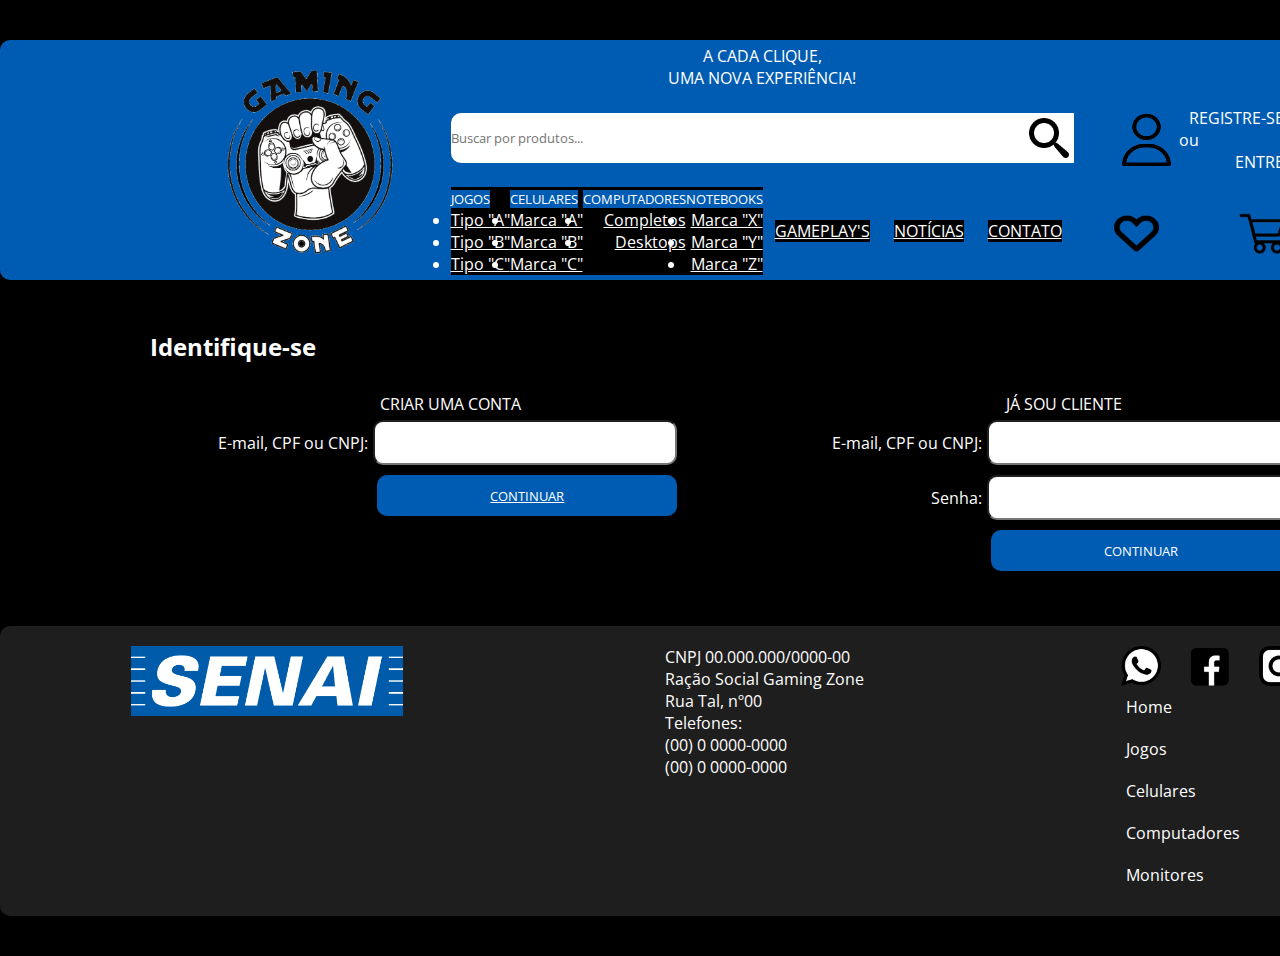
==== login.html @ 61d3743d "apenas_estrutura_do_site" ====
<!DOCTYPE html>
<html lang="pt-br">
<head>
    <meta charset="UTF-8">
    <meta name="viewport" content="width=device-width, initial-scale=1.0">
    <link rel="stylesheet" href="/CSS/index.css">
    <link rel="stylesheet" href="/CSS/login.css">
    <title>Gaming Zone</title>
    <link rel="ico" type="image/x-icon" href="/favicon_io/favicon-32x32 - Copia.png">
    <link href="https://cdn.jsdelivr.net/npm/bootstrap@5.3.2/dist/css/bootstrap.min.css" rel="stylesheet" integrity="sha384-T3c6CoIi6uLrA9TneNEoa7RxnatzjcDSCmG1MXxSR1GAsXEV/Dwwykc2MPK8M2HN" crossorigin="anonymous">
</head>
<body>
    <header>
        <nav class="container_cabecalho">
            <div id="logo">
                <a href="index.html"><img src="/img/ico_perfil/logo.png" alt="Gaming Zone"></a>
            </div>
            <div>
                <p id="slogan">A CADA CLIQUE,<br> UMA NOVA EXPERIÊNCIA!</p>
                <div class="buscador">
                    <input type="text" placeholder="Buscar por produtos...">
                    <button type="submit"><img src="/img/ico_menu_filtro/ico_busca.png" alt="Buscar"></button>
                </div>
                <div class="menu">
                    <div class="dropdown">
                        <button class="btn btn-secondary dropdown-toggle" type="button" data-bs-toggle="dropdown" aria-expanded="false">JOGOS</button>
                        <ul class="dropdown-menu">
                          <li><a class="dropdown-item" href="#">Tipo "A"</a></li>
                          <li><a class="dropdown-item" href="#">Tipo "B"</a></li>
                          <li><a class="dropdown-item" href="#">Tipo "C"</a></li>
                        </ul>            
                    </div>
                    <div class="dropdown">
                        <button class="btn btn-secondary dropdown-toggle" type="button" data-bs-toggle="dropdown" aria-expanded="false">CELULARES</button>
                        <ul class="dropdown-menu">
                          <li><a class="dropdown-item" href="#">Marca "A"</a></li>
                          <li><a class="dropdown-item" href="#">Marca "B"</a></li>
                          <li><a class="dropdown-item" href="#">Marca "C"</a></li>
                        </ul>            
                    </div>
                    <div class="dropdown">
                        <button class="btn btn-secondary dropdown-toggle" type="button" data-bs-toggle="dropdown" aria-expanded="false">COMPUTADORES</button>
                        <ul class="dropdown-menu">
                          <li><a class="dropdown-item" href="#">Completos</a></li>
                          <li><a class="dropdown-item" href="#">Desktops</a></li>
                        </ul>            
                    </div>
                    <div class="dropdown">
                        <button class="btn btn-secondary dropdown-toggle" type="button" data-bs-toggle="dropdown" aria-expanded="false">NOTEBOOKS</button>
                        <ul class="dropdown-menu">
                          <li><a class="dropdown-item" href="#">Marca "X"</a></li>
                          <li><a class="dropdown-item" href="#">Marca "Y"</a></li>
                          <li><a class="dropdown-item" href="#">Marca "Z"</a></li>
                        </ul>            
                    </div>
                    <div class="menu-link">
                        <a class="nav-link" href="#">GAMEPLAY'S</a>
                    </div>
                    <div class="menu-link">
                        <a class="nav-link" href="#">NOTÍCIAS</a>
                    </div>
                    <div class="menu-link">
                        <a class="nav-link" href="#">CONTATO</a>
                    </div>
                </div>
            </div>
            <div class="container_perfil">
                <div class="perfil">
                    <img src="/img/ico_perfil/ico_perfil.png" alt="icone-perfil">
                    <div class="registro">
                        <p id="account">
                            <a href="">REGISTRE-SE</a> ou <br>
                            <a href="">ENTRE</a>
                        </p>                        
                    </div>
                </div>
                <div class="vendas">
                    <a href=""><img id="favoritos" src="/img/ico_perfil/ico_coracao.png" alt="Favoritos"></a>
                    <a href=""><img id="compras" src="/img/ico_perfil/ico_carrinho.png" alt="Compras"></a>
                </div>
            </div>
        </nav>
    </header>
    <main>
        <div class="box_identify">
            <h2 id="identify">Identifique-se</h2>
            <div class="access">
                <div class="access_user">
                    <p>CRIAR UMA CONTA</p>
                    <div class="data_user">
                        <p>E-mail, CPF ou CNPJ:</p><input type="text">
                    </div>
                    <a href="/register.html"><button type="submit">CONTINUAR</button></a>
                </div>
                <div class="access_user">
                    <p>JÁ SOU CLIENTE</p>
                    <div class="data_user">
                        <p>E-mail, CPF ou CNPJ:</p><input type="text">
                    </div>
                    <div class="data_user">
                        <p>Senha:</p><input type="text">
                    </div>
                    <button type="submit">CONTINUAR</button>
                </div>
            </div>
        </div>
    </main>
    <script src="https://cdn.jsdelivr.net/npm/bootstrap@5.3.2/dist/js/bootstrap.bundle.min.js" integrity="sha384-C6RzsynM9kWDrMNeT87bh95OGNyZPhcTNXj1NW7RuBCsyN/o0jlpcV8Qyq46cDfL" crossorigin="anonymous"></script>
</body>
<footer>
    <div class="footer">
        <img id="senai" src="/img/ico_perfil/senai-logo-1.png" alt="">
        <p class="adress">CNPJ 00.000.000/0000-00<br>Ração Social Gaming Zone<br>Rua Tal, nº00<br>Telefones:<br>(00) 0 0000-0000<br>(00) 0 0000-0000</p>
        <div class="test">
            <div class="media_social">
                <a href=""><img class="ico_media_social" src="/img/ico_redes_sociais/ico_whatsapp_2.png" alt=""></a>
                <a href=""><img class="ico_media_social" src="/img/ico_redes_sociais/ico_facebook_2.png" alt=""></a>
                <a href=""><img class="ico_media_social" src="/img/ico_redes_sociais/ico_instagram_2.png" alt=""></a>
                <a href=""><img class="ico_media_social" src="/img/ico_redes_sociais/ico_X_twitter_2.png" alt=""></a>
            </div>
            <div class="final_menu">
                <div class="list_1">
                    <a href="">Home</a>
                    <a href="">Jogos</a>
                    <a href="">Celulares</a>
                    <a href="">Computadores</a>
                    <a href="">Monitores</a>
                </div>                                       
                <div class="list_2">
                    <a href="">Peças</a>                    
                    <a href="">Notebooks</a>
                    <a href="">Gameplay</a>
                    <a href="">Notícias</a>
                    <a href="">Contato</a>
                </div>
            </div>
        </div>
    </div>        
</footer>
</html>
---- CSS/index.css ----
@import url('https://fonts.googleapis.com/css2?family=Inter:wght@400;500;600;700&family=Open+Sans:ital,wght@0,300;0,400;0,500;0,600;0,700;0,800;1,300;1,400;1,500;1,600;1,700;1,800&display=swap');
* {
    font-family: 'Open Sans', sans-serif;
    background-color: black;
    padding: 0px;
    margin: 0px;
    color: white;
}
h2 {
    display: flex;
    align-items: center;
    flex-direction: row;
    text-align: justify;
    width: 1494px;
    margin: auto;
    padding: 50px 0px 5px ;
}

.container_cabecalho {
    display: flex;
    justify-content:center;
    align-items: center;
    width: 1494px;
    margin: 40px auto 0px;
    border-radius: 10px;
    background-color: #005CB2;
}
nav img {
    width: 200px;
    height: 200px;
}
#logo {
    margin: 20px 40px 20px 50px;
}
#slogan{
    text-align: center;
    justify-content: center;
    background-color: #005CB2;
    margin: 0px;
}
.buscador {
    display: flex;
    justify-content: center;
    align-items: center;
    background-color: #005CB2;
    padding: 24px 0;
}
.buscador input {
    width: 100%;
    height: 50px;
    background-color: white;
    border-radius: 10px 0 0 10px;
    border-style: hidden;    
}
.buscador img {
    width: 40px;
    height: 40px;
    padding: 5px;
    background-color: white;
}
.buscador button{
    width: 50px;
    height: 50px;
    background-color: white;
    border-radius: 0 10px 10px 0;
    color: white;
    border: none;
    cursor: pointer;
}
.menu {
    display: flex;
}
.dropdown button {
    background-color: #005CB2;
    border: none;
    border-radius: 0;
}
.menu-link {
    display: flex;
    align-items: center;
    text-align: center;
    background-color: #005CB2;
    color: white;
    padding: 6px 12px;
}
.container_perfil {
    display:inline-block;
    padding: 20px 50px 20px 40px;
    background-color: #005CB2;
}
.perfil {
    display: flex;
    flex-direction: row;
    align-items: center;
    background-color: #005CB2;    
    padding-block: 40px;
}
.perfil p {
    margin: 0px;
}
.perfil img {
    width: 65px;
    height: 60px;
    background-color: #005CB2;    
}
#account {
    background-color: #005CB2;
}
.vendas {
    background-color: #005CB2;
    margin: 0px;
}

.registro a {
    padding-left: 10px;
    color:white;
    background-color: #005CB2;
    text-decoration: none;

}
.vendas {
    display: flex;
    justify-content: space-between;
}
.vendas img {
    width: 45px;
    height: 41px;
    background-color: #005CB2;
}
main {
    padding: 10px;
}
.card_highlights {
    display: flex;
    align-items: center;
    justify-content:space-around;
    width: 1494px;
    height: 300px;
    margin: 10px auto 0px;
    
}
.card {
    --bs-body-bg: none;
}
.card_highlights .card-body {
    display: none;
}

.card img {    
    height: 240px;
    border-radius: 10px;
}

.realeses_box {
    width: 1494px;
    margin: 10px auto 0px; 
}
#realeses {
    display: flex;
    align-items: center;
    flex-direction: row;
}
.card_realeses a {
    background-color: #1E1E1E;
}
.card_realeses {
    display: flex;
    align-items: center;
    flex-direction: row;
    justify-content: space-between;
    width: 1494px;
}

.card_realeses .card {
    width: 286px;
    height: 296px;
    background-color: #1E1E1E;
    border-radius: 10px;
}
.card_realeses a,.card_realeses img {
    display: flex;
    align-self: center;
    align-items: center; 
    background-color: #1E1E1E;    
}
.card_realeses #smartphone {
    width: 120px;
    height: 150px;
}
.card_realeses #computer {
    width: 109px;
    height: 140px;
}
.card_realeses #notebook {
    width: 188px;
    height: 135px;
}
.card_realeses #parts {
    width: 236px;
    height: 135px;
}
.card-body {
    --bs-card-spacer-y: none;
    --bs-card-spacer-x: none;
    background-color: #1E1E1E;
    margin: 0%;
}

.card-text,.card-price  {
    justify-content: center;
    align-items: center;
    background-color: #1E1E1E;
    font-size: 20px;
    font-style: normal;
    text-align: justify;
    padding: 10px 20px 0px;
    margin: 0%;
}


.card_filter {   
    display: flex;
    justify-content: space-around;
    width: 1494px;
    margin: 5px auto;    
}

.filter {    
    display: flex;
    flex-direction: column;
    justify-content: center;
    align-items: center;
    text-align: center;
    background-color: #005CB2;
    width: 200px;
    height: 200px;
    border-radius: 100%;
    color: white;
    text-decoration: none;
}
.filter img {
    background-color: #005CB2;    
    width: 70%;
    height: 50%;    
}
.card_gameplay, .card_news { 
    display: flex;
    flex-direction: row;
    align-items: center;
    justify-content: space-around;
    width: 1494px;    
    margin: 5px auto;
}
.gameplay img, .news img {
    width: 365px;
    height: 290px;    
    border-radius: 10px;
}

.card_user {
    display: flex;
    justify-content: space-around;
    align-items: center;
    width: 1494px;
    margin: 5px auto;
}
.user {
    width: 284px;    
    border-radius: 10px;
    background-color: #1E1E1E;
    padding: 20px;
    display: flex;
    flex-direction: column;
    align-items: center;

}
.photo_user {
    width: 50%;
    border-radius: 100%;
    background-color: #005CB2;
}
.name_user {
    background-color: #1E1E1E;
    margin: 10px;
}
.stars {
    background-color: #1E1E1E;
    color: gold;
}
.testimony_user {
    width: 100%;
    margin-top: 10px;
    text-align: center;
    background-color: #1E1E1E;
    margin: 5px auto;
}

.footer {
    display: flex;
    justify-content: space-around;
    width: 1494px;
    margin: 0 auto 40px;
    background-color: #1E1E1E;
    padding-bottom: 20px;
    border-radius: 10px;
}
#senai{
    width: 18.2%;
    height: 50%;
    margin: 20px;
}
.adress {
    margin: 20px ;
    background-color: #1E1E1E;
}
.media_social {
   display: flex;
   justify-content: space-around;
   margin: 20px 0 0;
   background-color: #1E1E1E;
}
.ico_media_social {
    width: 40px;
    background-color: #1E1E1E;
}

.test {
    display: flex;
    flex-direction: column;
    background-color: #1E1E1E;
}
.final_menu {
    display: flex;
    justify-content: space-around;
    background-color: #1E1E1E;
}
.list_1 a, .list_2 a {
    display: flex;
    flex-direction: column;
    vertical-align: top;
    color: white;
    text-decoration: none;
    padding: 10px 20px;
    background-color: #1E1E1E;
}
---- CSS/login.css ----
.box_identify {
    width: 1494px;
    margin: 40px auto;
    display: flex;
    flex-direction: column;    
}
#identify {
    padding: 0 140px 30px;
    
}
.access{
    display: flex;
    justify-content: center;
    
}
.access_user {
    display: flex;
    flex-direction: column;
    justify-content: start;
    margin: 0 5%;
}
.access_user p {
    align-self: center;
    margin: 0px;
}
.data_user {

    display: flex;
    justify-content:flex-end;    
}
a {
    display: flex;
    justify-content: end;
}
.access_user input {
    width: 300px;
    height: 41px;
    background-color: white;
    border-radius: 10px;
    margin: 5px;
}
.access_user button {
    width: 300px;
    height: 41px;
    background-color: #005CB2;
    border-radius: 10px;
    color: white;
    border: none;
    cursor: pointer;
    margin: 5px;
    align-self: end;
}
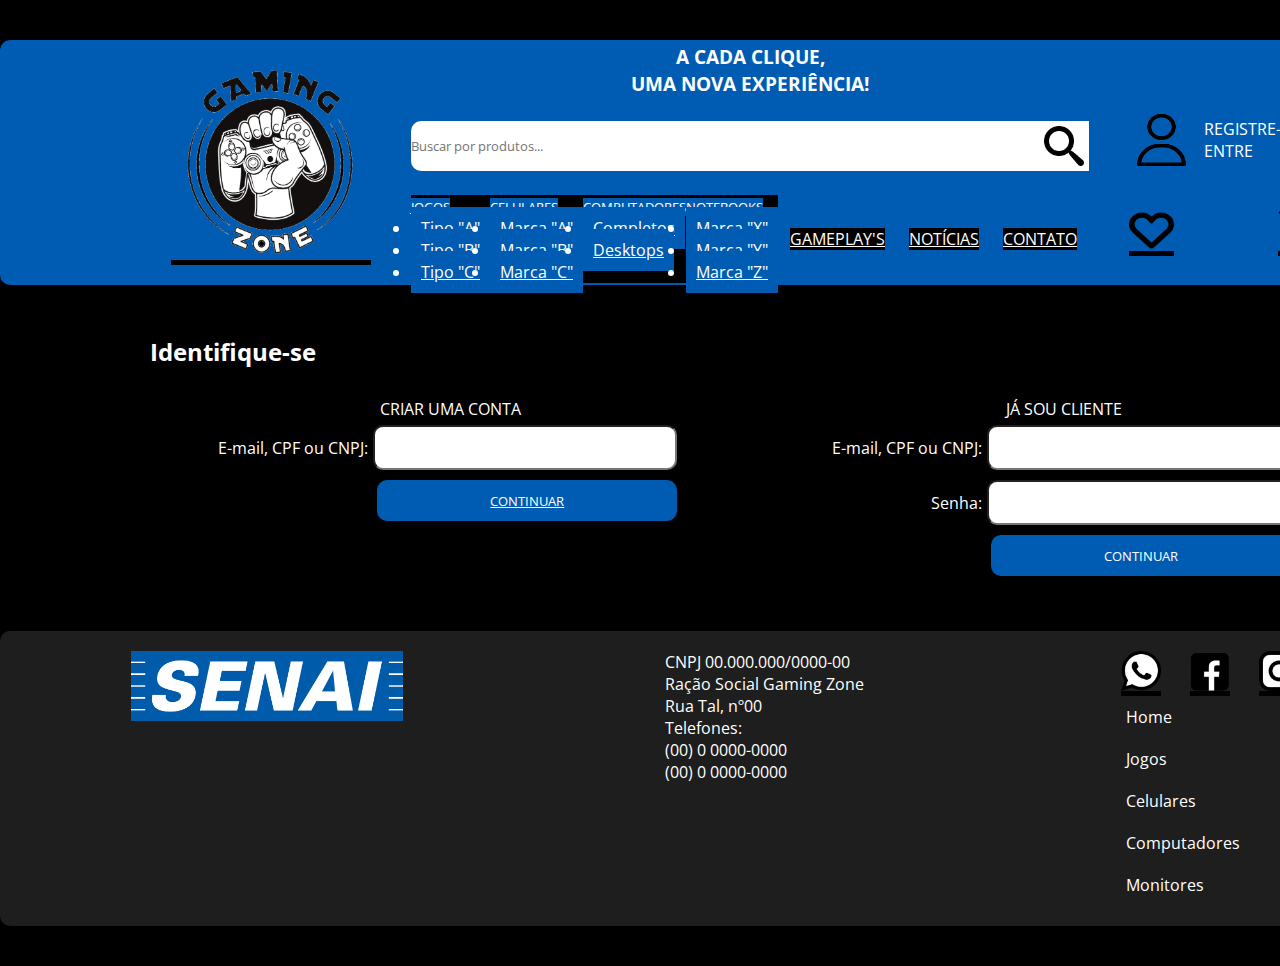
==== commit fd7ca06b: "#" ====
--- a/login.html
+++ b/login.html
@@ -90,7 +90,7 @@
                     <div class="data_user">
                         <p>E-mail, CPF ou CNPJ:</p><input type="text">
                     </div>
-                    <a href="/register.html"><button type="submit">CONTINUAR</button></a>
+                    <a id="button" href="/register.html"><button type="submit">CONTINUAR</button></a>
                 </div>
                 <div class="access_user">
                     <p>JÁ SOU CLIENTE</p>
--- a/CSS/index.css
+++ b/CSS/index.css
@@ -36,6 +36,8 @@
     text-align: center;
     justify-content: center;
     background-color: #005CB2;
+    font-size:larger;
+    font-weight: 700;
     margin: 0px;
 }
 .buscador {
@@ -50,7 +52,8 @@
     height: 50px;
     background-color: white;
     border-radius: 10px 0 0 10px;
-    border-style: hidden;    
+    border-style: hidden;
+    color: black;
 }
 .buscador img {
     width: 40px;
@@ -75,6 +78,14 @@
     border: none;
     border-radius: 0;
 }
+.dropdown-menu.show {
+    border-radius: 10px;
+}
+.dropdown-menu.show, a.dropdown-item {
+    background-color: #005CB2;
+    padding: 10px;
+    color: white;
+}
 .menu-link {
     display: flex;
     align-items: center;
--- a/CSS/login.css
+++ b/CSS/login.css
@@ -28,7 +28,7 @@
     display: flex;
     justify-content:flex-end;    
 }
-a {
+#button {
     display: flex;
     justify-content: end;
 }
@@ -36,6 +36,7 @@
     width: 300px;
     height: 41px;
     background-color: white;
+    color: black;
     border-radius: 10px;
     margin: 5px;
 }
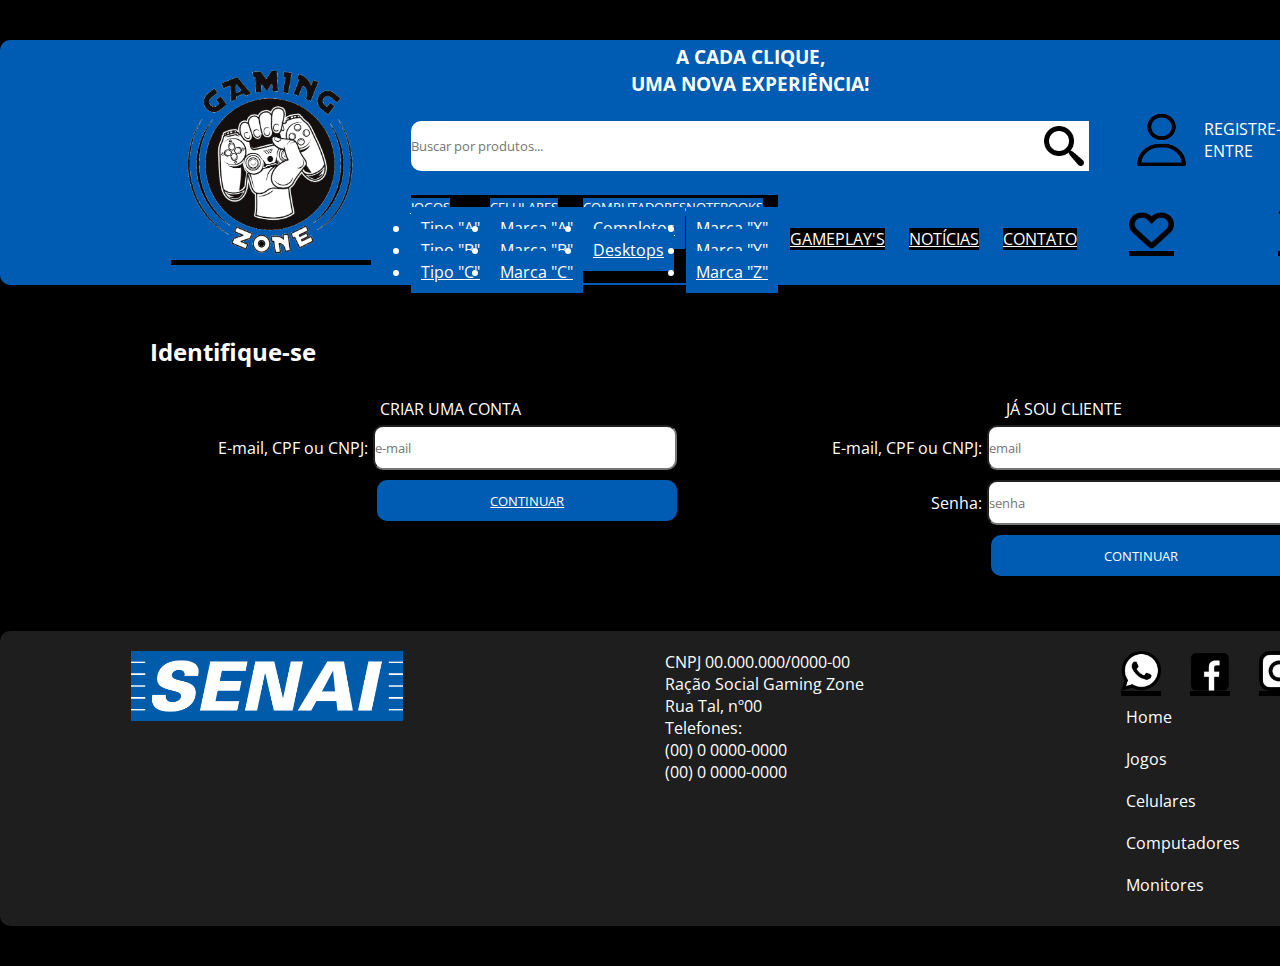
==== commit b6df4dee: "criado o alerta em JS" ====
--- a/login.html
+++ b/login.html
@@ -85,28 +85,32 @@
         <div class="box_identify">
             <h2 id="identify">Identifique-se</h2>
             <div class="access">
-                <div class="access_user">
+                <form class="access_user">
                     <p>CRIAR UMA CONTA</p>
                     <div class="data_user">
-                        <p>E-mail, CPF ou CNPJ:</p><input type="text">
+                        <label for="e-mail">E-mail, CPF ou CNPJ:</label>
+                        <input type="e-mail" placeholder="e-mail" id="login">
                     </div>
                     <a id="button" href="/register.html"><button type="submit">CONTINUAR</button></a>
-                </div>
+                </form>
                 <div class="access_user">
                     <p>JÁ SOU CLIENTE</p>
                     <div class="data_user">
-                        <p>E-mail, CPF ou CNPJ:</p><input type="text">
+                        <label for="email">E-mail, CPF ou CNPJ:</label>
+                        <input type="email" placeholder="email" id="email">
                     </div>
                     <div class="data_user">
-                        <p>Senha:</p><input type="text">
+                        <label for="password">Senha:</label>
+                        <input type="password" placeholder="senha" id="senha">
                     </div>
-                    <button type="submit">CONTINUAR</button>
+                    <button onclick="login()" type="button">CONTINUAR</button>
                 </div>
             </div>
         </div>
     </main>
+    <script src="login.js"></script>
     <script src="https://cdn.jsdelivr.net/npm/bootstrap@5.3.2/dist/js/bootstrap.bundle.min.js" integrity="sha384-C6RzsynM9kWDrMNeT87bh95OGNyZPhcTNXj1NW7RuBCsyN/o0jlpcV8Qyq46cDfL" crossorigin="anonymous"></script>
-</body>
+    </body>
 <footer>
     <div class="footer">
         <img id="senai" src="/img/ico_perfil/senai-logo-1.png" alt="">
--- a/CSS/login.css
+++ b/CSS/login.css
@@ -24,9 +24,9 @@
     margin: 0px;
 }
 .data_user {
-
     display: flex;
-    justify-content:flex-end;    
+    justify-content:flex-end;
+    align-items: center;
 }
 #button {
     display: flex;
